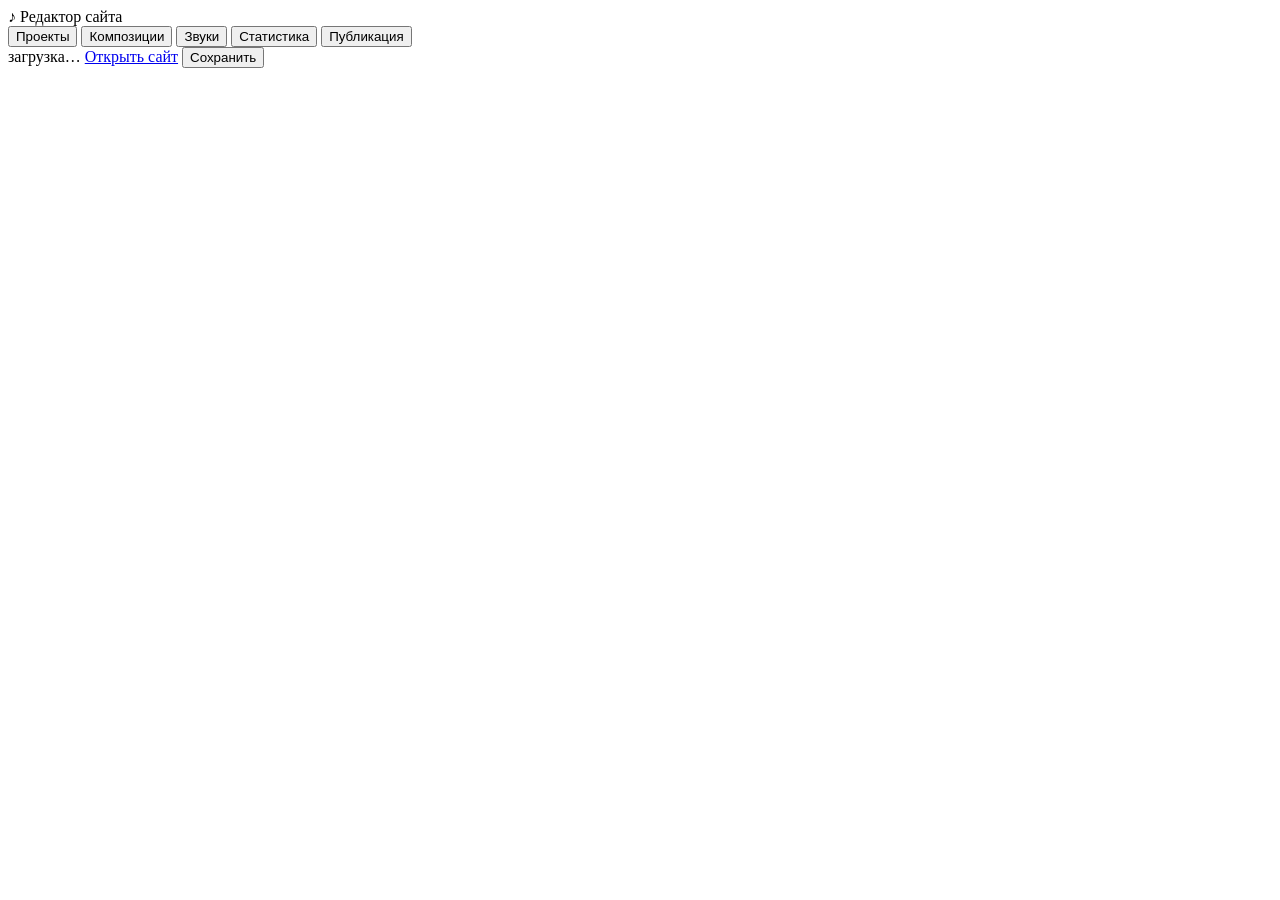
==== tools/admin/index.html @ 5129a54b "Плеер с обложкой, статистика 375 звуков, выдвижные окна выбора, локальный редактор с ярлыком" ====
<!DOCTYPE html>
<html lang="ru">
<head>
  <meta charset="UTF-8">
  <meta name="viewport" content="width=device-width, initial-scale=1.0">
  <title>Редактор сайта · Pardus</title>
  <link rel="icon" href="data:image/svg+xml,%3Csvg xmlns='http://www.w3.org/2000/svg' viewBox='0 0 64 64'%3E%3Crect width='64' height='64' rx='14' fill='%230b0714'/%3E%3Ctext x='32' y='45' font-size='36' text-anchor='middle' fill='%23ffd60a'%3E%E2%99%AA%3C/text%3E%3C/svg%3E">
  <link rel="stylesheet" href="/admin/admin.css">
</head>
<body>
  <header class="top">
    <div class="brand"><span>♪</span> Редактор сайта</div>
    <nav class="tabs" id="tabs">
      <button class="tab active" data-tab="projects">Проекты</button>
      <button class="tab" data-tab="tracks">Композиции</button>
      <button class="tab" data-tab="sfx">Звуки</button>
      <button class="tab" data-tab="stats">Статистика</button>
      <button class="tab" data-tab="git">Публикация</button>
    </nav>
    <div class="top-right">
      <span class="state" id="state">загрузка…</span>
      <a class="btn ghost" href="/" target="_blank" rel="noopener">Открыть сайт</a>
      <button class="btn primary" id="saveBtn">Сохранить</button>
    </div>
  </header>

  <main class="wrap">
    <aside class="side" id="side"></aside>
    <section class="edit" id="edit"></section>
  </main>

  <div class="toast" id="toast"></div>
  <script src="/admin/admin.js"></script>
</body>
</html>
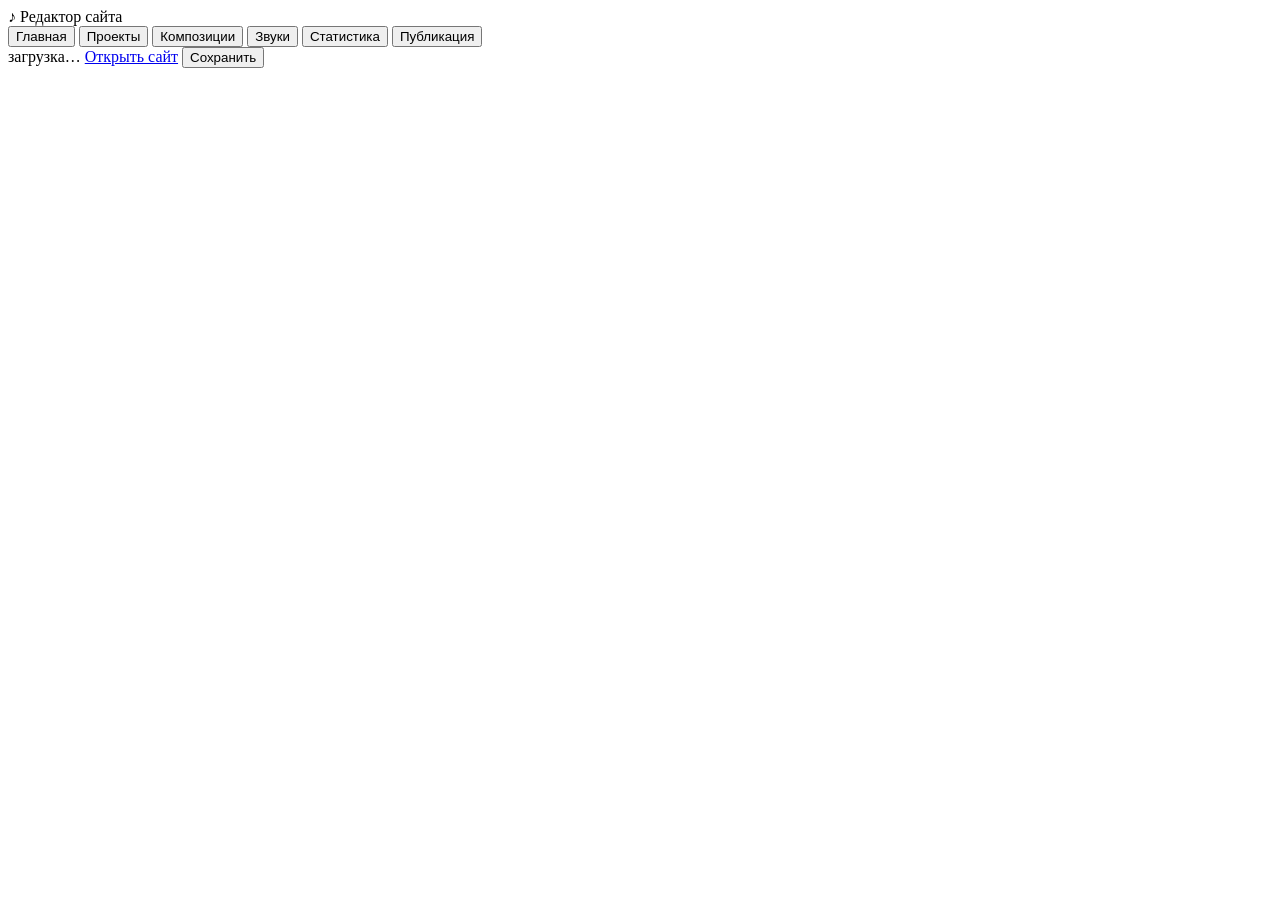
==== commit 75c287f3: "Редизайн: новая палитра и окна, отсчёт до анонса «Временного потока», карусель кассет, сцены саунд-д" ====
--- a/tools/admin/index.html
+++ b/tools/admin/index.html
@@ -4,6 +4,7 @@
   <meta charset="UTF-8">
   <meta name="viewport" content="width=device-width, initial-scale=1.0">
   <title>Редактор сайта · Pardus</title>
+  <meta name="robots" content="noindex, nofollow">
   <link rel="icon" href="data:image/svg+xml,%3Csvg xmlns='http://www.w3.org/2000/svg' viewBox='0 0 64 64'%3E%3Crect width='64' height='64' rx='14' fill='%230b0714'/%3E%3Ctext x='32' y='45' font-size='36' text-anchor='middle' fill='%23ffd60a'%3E%E2%99%AA%3C/text%3E%3C/svg%3E">
   <link rel="stylesheet" href="/admin/admin.css">
 </head>
@@ -11,6 +12,7 @@
   <header class="top">
     <div class="brand"><span>♪</span> Редактор сайта</div>
     <nav class="tabs" id="tabs">
+      <button class="tab" data-tab="home">Главная</button>
       <button class="tab active" data-tab="projects">Проекты</button>
       <button class="tab" data-tab="tracks">Композиции</button>
       <button class="tab" data-tab="sfx">Звуки</button>
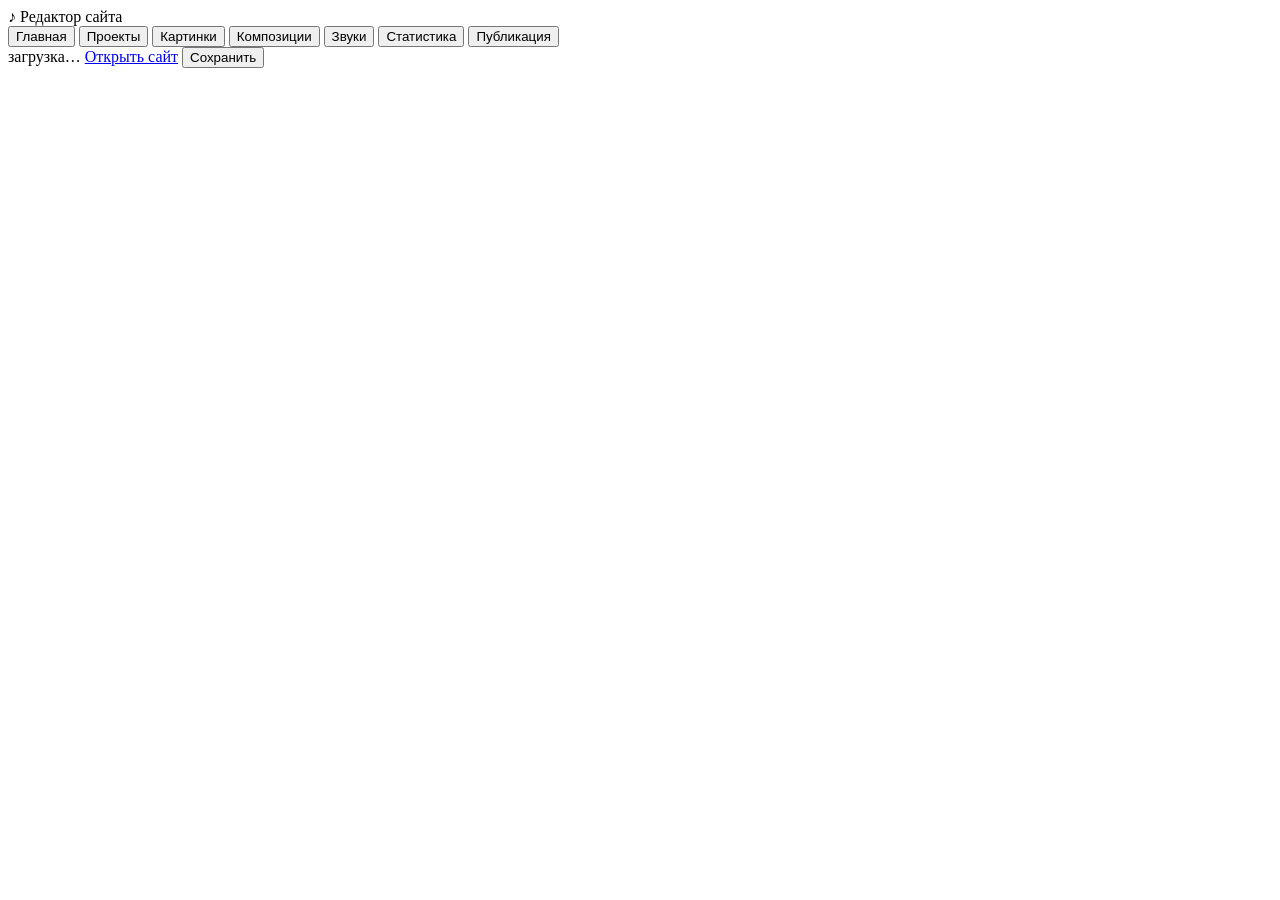
==== commit eaeb2c99: "Мейкер картинок, свои цвета кассет, новая музыка, правки темницы и текстов - вкладка «Картинки» в ре" ====
--- a/tools/admin/index.html
+++ b/tools/admin/index.html
@@ -14,6 +14,7 @@
     <nav class="tabs" id="tabs">
       <button class="tab" data-tab="home">Главная</button>
       <button class="tab active" data-tab="projects">Проекты</button>
+      <button class="tab" data-tab="art">Картинки</button>
       <button class="tab" data-tab="tracks">Композиции</button>
       <button class="tab" data-tab="sfx">Звуки</button>
       <button class="tab" data-tab="stats">Статистика</button>
